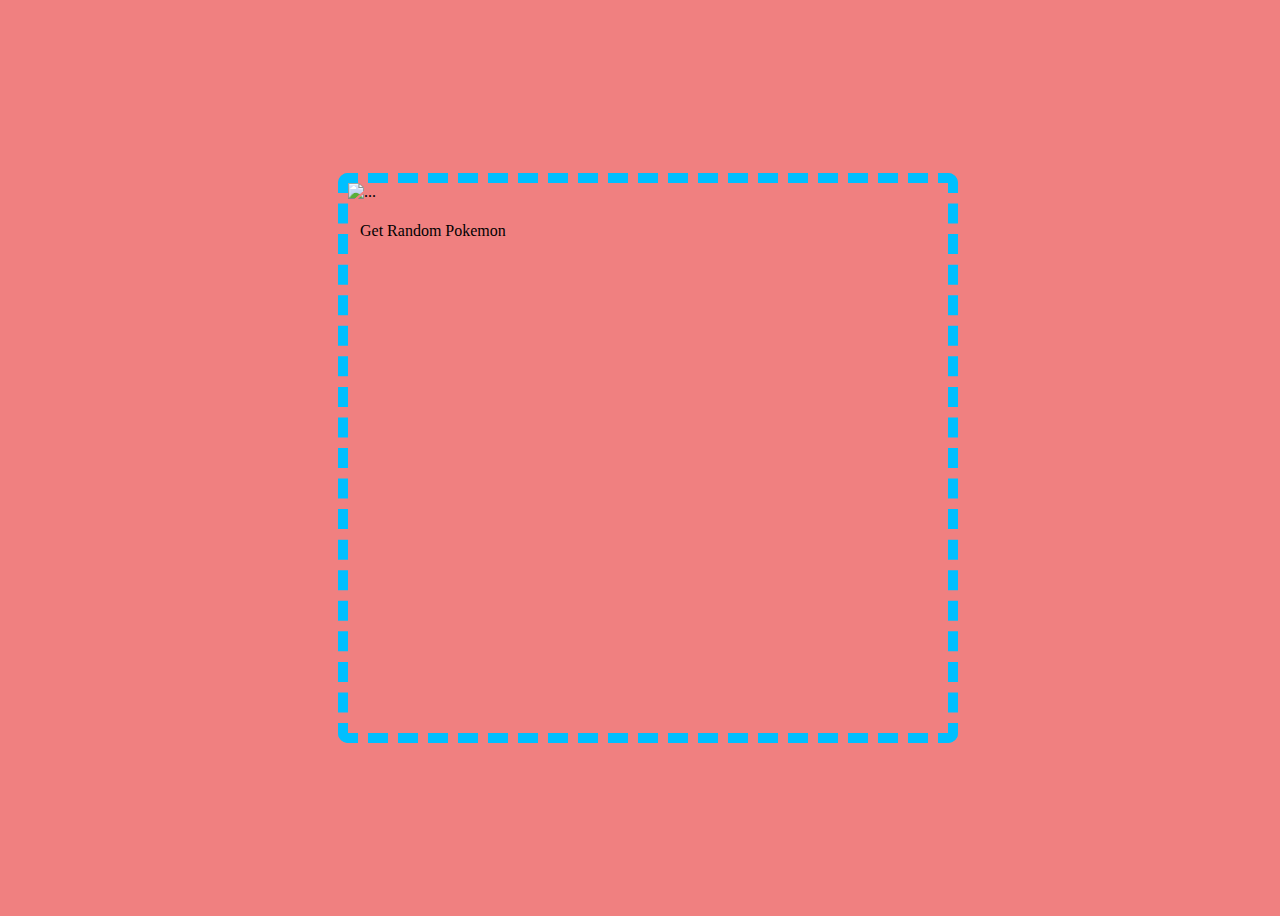
==== pokemon.html @ 141fbeb0 "Pokemon API" ====
<!DOCTYPE html>
<html lang="en">
<head>
    <meta charset="UTF-8">
    <meta http-equiv="X-UA-Compatible" content="IE=edge">
    <meta name="viewport" content="width=device-width, initial-scale=1.0">
    <title>Random Pokemon</title>
    <link href="https://cdn.jsdelivr.net/npm/bootstrap@5.0.2/dist/css/bootstrap.min.css" rel="stylesheet" integrity="sha384-EVSTQN3/azprG1Anm3QDgpJLIm9Nao0Yz1ztcQTwFspd3yD65VohhpuuCOmLASjC" crossorigin="anonymous">
    <link rel="stylesheet" href="./pokemon.css">
</head>
<body>
    <div class="container">
        <div class="card text-center">
            <img src="" id="card-img-top" alt="..."/>
            <div class="card-body">
                <h1 id="pokemon-name"></h1>
                <p id="card-text"></p>
            </div> 
            <div>  
                <a class="btn btn-primary" type="button" id="button-fetch">Get Random Pokemon</a>
            </div> 
        </div>
    </div>
    <script src="https://cdn.jsdelivr.net/npm/bootstrap@5.0.2/dist/js/bootstrap.bundle.min.js" integrity="sha384-MrcW6ZMFYlzcLA8Nl+NtUVF0sA7MsXsP1UyJoMp4YLEuNSfAP+JcXn/tWtIaxVXM" crossorigin="anonymous"></script>
    <script src="./pokemon.js"></script>
</body>
</html>
---- pokemon.css ----
body {
    background-color: lightcoral;
}

.container {
    width: 100vw;
    height: 100vh;
    display: flex;
    justify-content: center;
    align-items: center;
}

.card {
    height: 550px;
    width: 600px;
    border-radius: 10px;
    border-style: dashed;
    border-width: 10px;
    border-color: deepskyblue;
}

#card-img-top {
    height: 400px;
}

#button-fetch {
    margin: 12px;
}
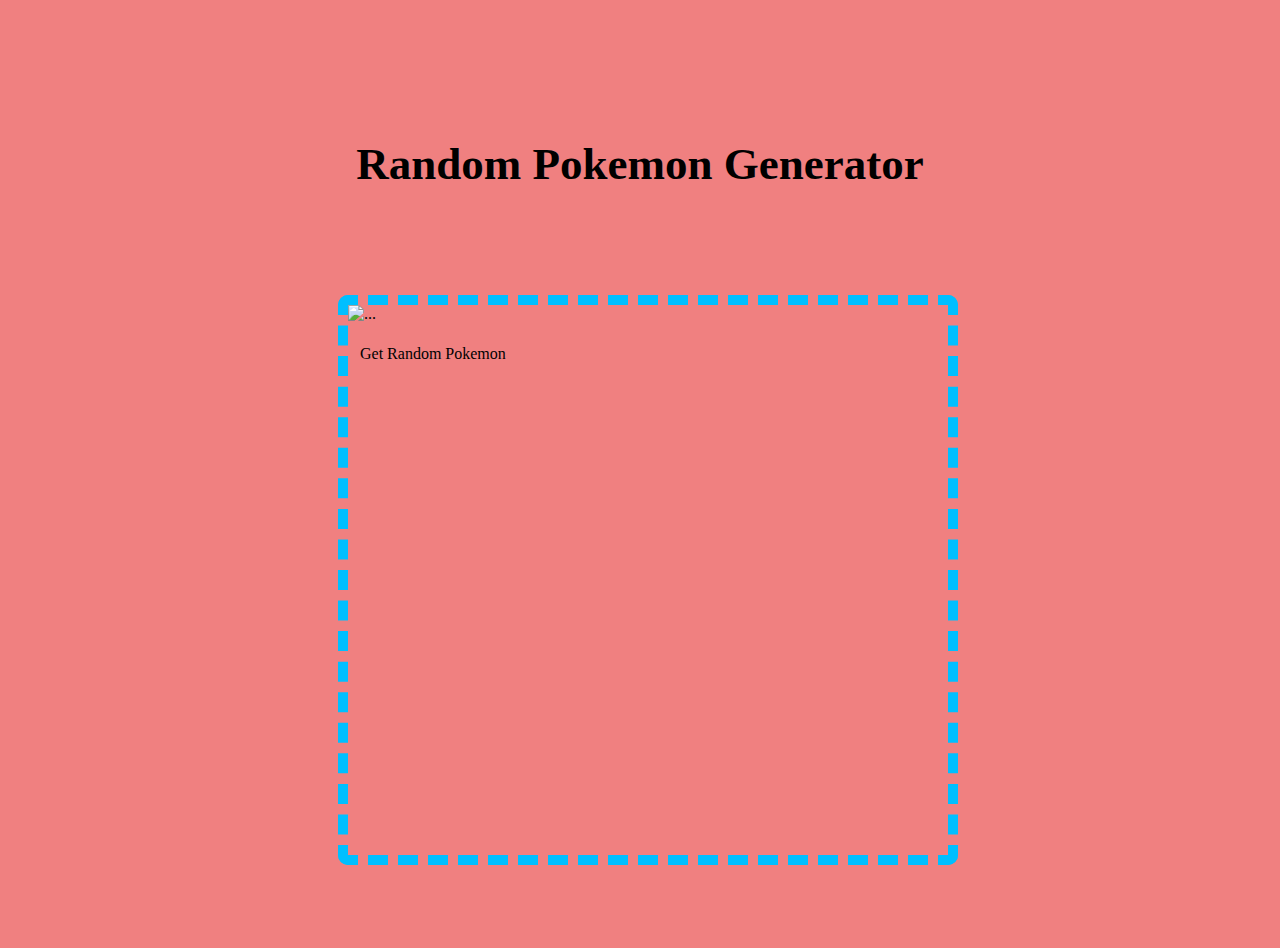
==== commit 03cfdcb7: "API Project" ====
--- a/pokemon.html
+++ b/pokemon.html
@@ -4,11 +4,14 @@
     <meta charset="UTF-8">
     <meta http-equiv="X-UA-Compatible" content="IE=edge">
     <meta name="viewport" content="width=device-width, initial-scale=1.0">
-    <title>Random Pokemon</title>
+    <title>Random Pokemon Generator</title>
     <link href="https://cdn.jsdelivr.net/npm/bootstrap@5.0.2/dist/css/bootstrap.min.css" rel="stylesheet" integrity="sha384-EVSTQN3/azprG1Anm3QDgpJLIm9Nao0Yz1ztcQTwFspd3yD65VohhpuuCOmLASjC" crossorigin="anonymous">
     <link rel="stylesheet" href="./pokemon.css">
 </head>
 <body>
+    <div class="title-top">
+    <h1 class="title">Random Pokemon Generator</h1>
+    </div>
     <div class="container">
         <div class="card text-center">
             <img src="" id="card-img-top" alt="..."/>
--- a/pokemon.css
+++ b/pokemon.css
@@ -2,9 +2,18 @@
     background-color: lightcoral;
 }
 
+.title-top {
+    text-align: center;
+    padding-top: 100px;
+}
+
+.title {
+    font-size: 45px;
+}
+
 .container {
     width: 100vw;
-    height: 100vh;
+    height: 80vh;
     display: flex;
     justify-content: center;
     align-items: center;
